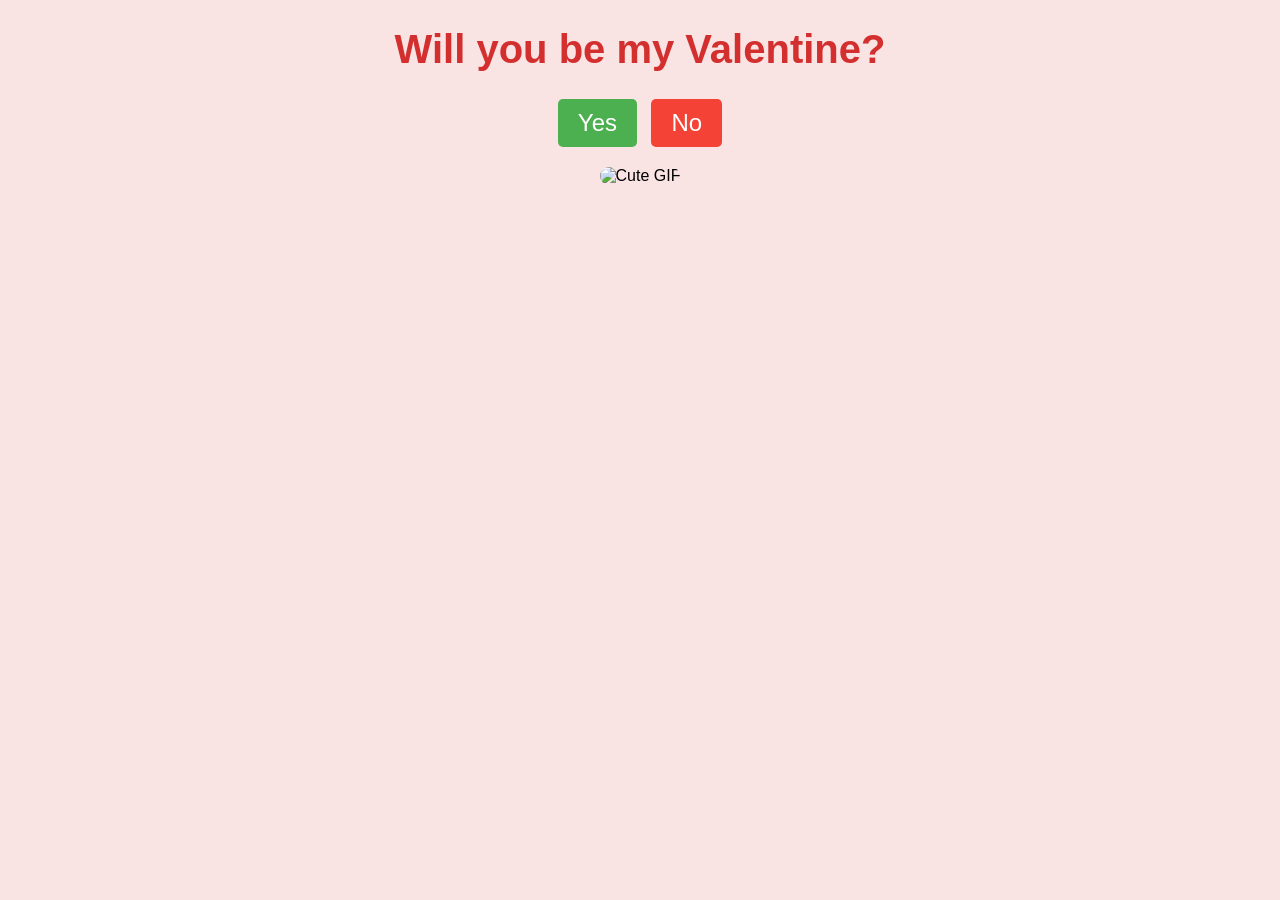
==== question.html @ 601e03f8 "error hosting aku ada ide" ====
<!DOCTYPE html>
<html lang="en">
<head>
    <meta charset="UTF-8">
    <meta name="viewport" content="width=device-width, initial-scale=1.0">
    <title>Will You Be My Valentine?</title>
    <link rel="stylesheet" href="style.css">
</head>
<body>
    <div class="container">
        <h1>Will you be my Valentine?</h1>
        <div class="buttons">
            <button class="yes-button" onclick="handleYesClick()">Yes</button>
            <button class="no-button" onclick="handleNoClick()">No</button>
        </div>
        <div class="gif_container">
            <img id="playButton" src="https://media1.giphy.com/media/v1.Y2lkPTc5MGI3NjExbW5lenZyZHI5OXM2eW95b3pmMG40cWVrMDhtNjVuM3A4dGNxa2g2dSZlcD12MV9pbnRlcm5hbF9naWZfYnlfaWQmY3Q9cw/VM1fcpu2bKs1e2Kdbj/giphy.gif" alt="Cute GIF">
        </div>
        <!-- <h3>Kucingnya di tap dulu</h3> -->
    </div>
    <audio id="musik" src="beabadoobee - Glue Song (Official Music Video).mp3" autoplay loop muted></audio>
    <script>
      document.getElementById("playButton").addEventListener("click", () => {
    const musik = document.getElementById("musik");
    musik.muted = false;
    musik.play().catch(error => console.log("Autoplay gagal:", error));

    // Simpan status agar musik tetap diputar setelah reload
    localStorage.setItem("musicAllowed", "true");
  });

  // Jika sebelumnya musik sudah diizinkan, putar otomatis saat reload
  window.onload = () => {
    if (localStorage.getItem("musicAllowed")) {
      const musik = document.getElementById("musik");
      musik.muted = false;
      musik.play().catch(error => console.log("Autoplay gagal:", error));
    }
  };
    </script>
    

 <script>
  function handleYesClick() {
       window.location.href = "yes_page.html";
   }
 </script>
      
      
      
    <script src="script.js"></script>
</body>
</html>
---- style.css ----
body {
       display: flex;
       
       
       height: 100vh;
       margin: 0;
       background-color: #f9e3e3;
       font-family: 'Arial', sans-serif;
       flex-direction: column;
     }
     
     .container {
       text-align: center;
     }
     
     h1 {
       font-size: 2.5em;
       color: #d32f2f;
     }
     h3 {
       font-size: 2.5em;
       color: #d32f2f;
     }
     
     .buttons {
       margin-top: 20px;
     }
     
     .yes-button {
       font-size: 1.5em;
       padding: 10px 20px;
       margin-right: 10px;
       background-color: #4caf50;
       color: white;
       border: none;
       border-radius: 5px;
       cursor: pointer;
     }
     
     .no-button {
       font-size: 1.5em;
       padding: 10px 20px;
       background-color: #f44336;
       color: white;
       border: none;
       border-radius: 5px;
       cursor: pointer;
     }
     
     .gif_container img {
       max-width: 100%;
       height: auto;
       border-radius: 10px;
       margin-top: 20px;
     }
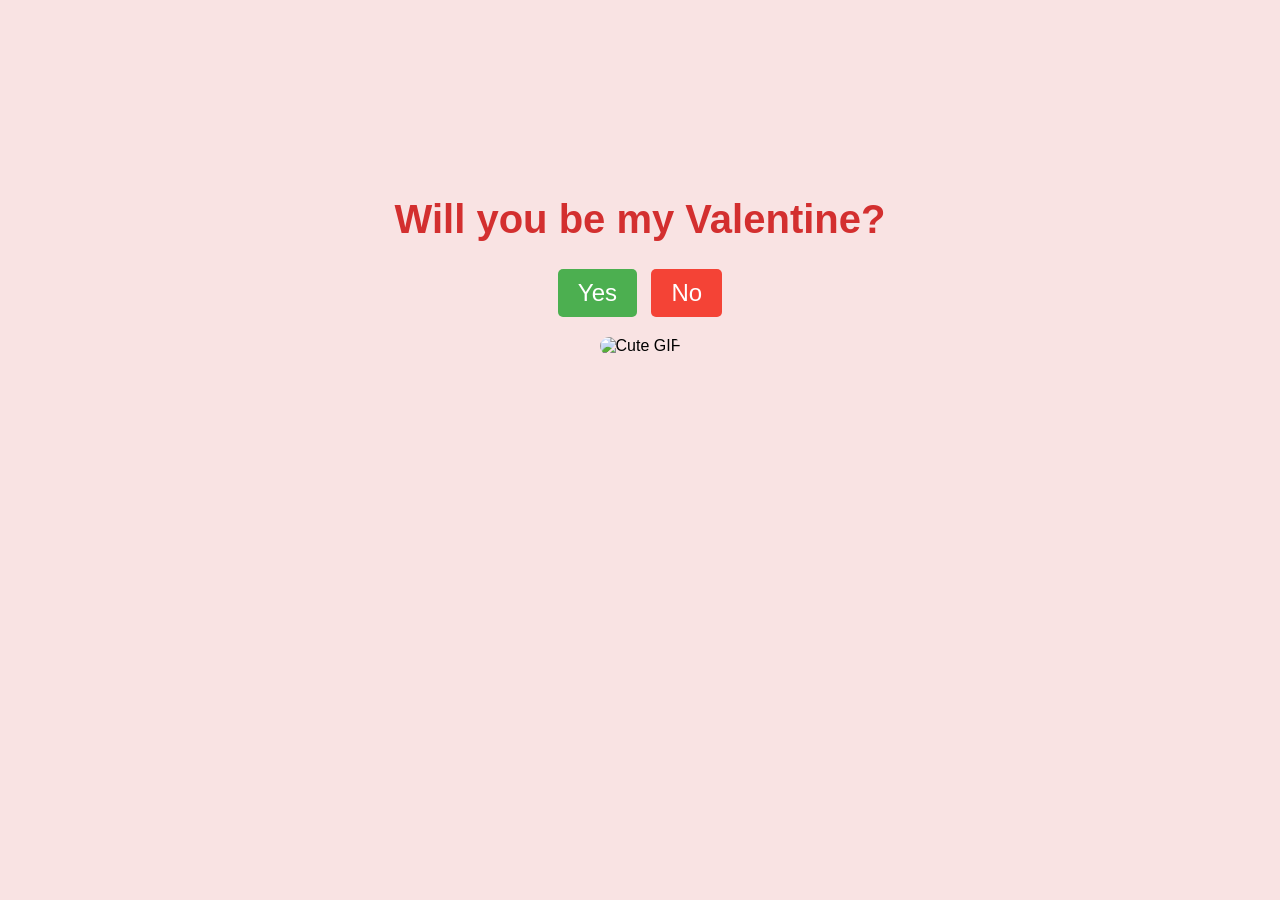
==== commit 683e7bb7: "aduhai" ====
--- a/question.html
+++ b/question.html
@@ -8,6 +8,9 @@
     <link rel="stylesheet" href="style.css">
 </head>
 <body>
+  <div style="margin-bottom: 170px;">
+
+  </div>
     <div class="container">
         <h1>Will you be my Valentine?</h1>
         <div class="buttons">
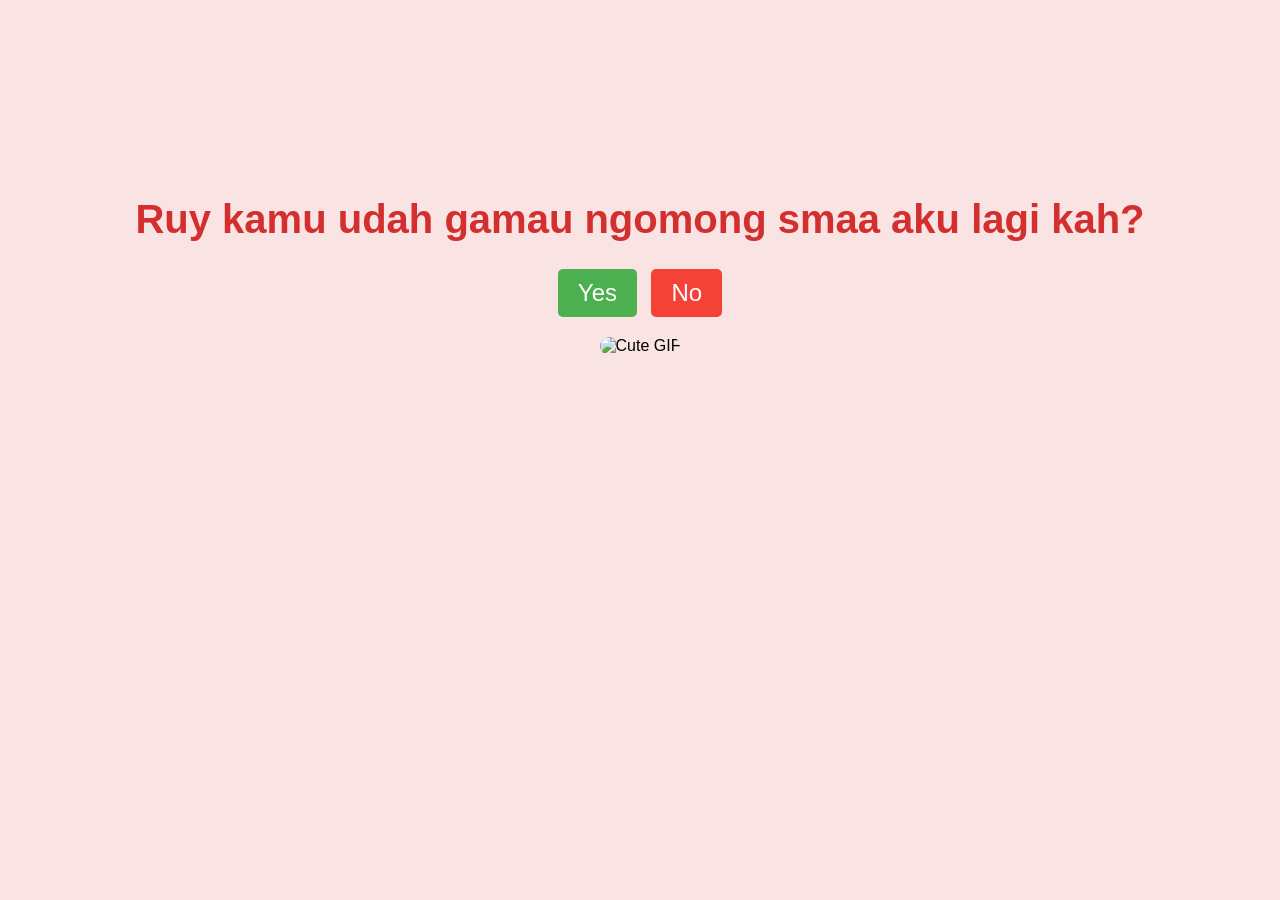
==== commit 4ca9fe21: "ruy" ====
--- a/question.html
+++ b/question.html
@@ -12,7 +12,7 @@
 
   </div>
     <div class="container">
-        <h1>Will you be my Valentine?</h1>
+        <h1>Ruy kamu udah gamau ngomong smaa aku lagi kah?</h1>
         <div class="buttons">
             <button class="yes-button" onclick="handleYesClick()">Yes</button>
             <button class="no-button" onclick="handleNoClick()">No</button>
@@ -22,7 +22,8 @@
         </div>
         <!-- <h3>Kucingnya di tap dulu</h3> -->
     </div>
-    <audio id="musik" src="beabadoobee - Glue Song (Official Music Video).mp3" autoplay loop muted></audio>
+    <audio id="musik" src="glue-song.mp3
+.mp3" autoplay loop muted></audio>
     <script>
       document.getElementById("playButton").addEventListener("click", () => {
     const musik = document.getElementById("musik");
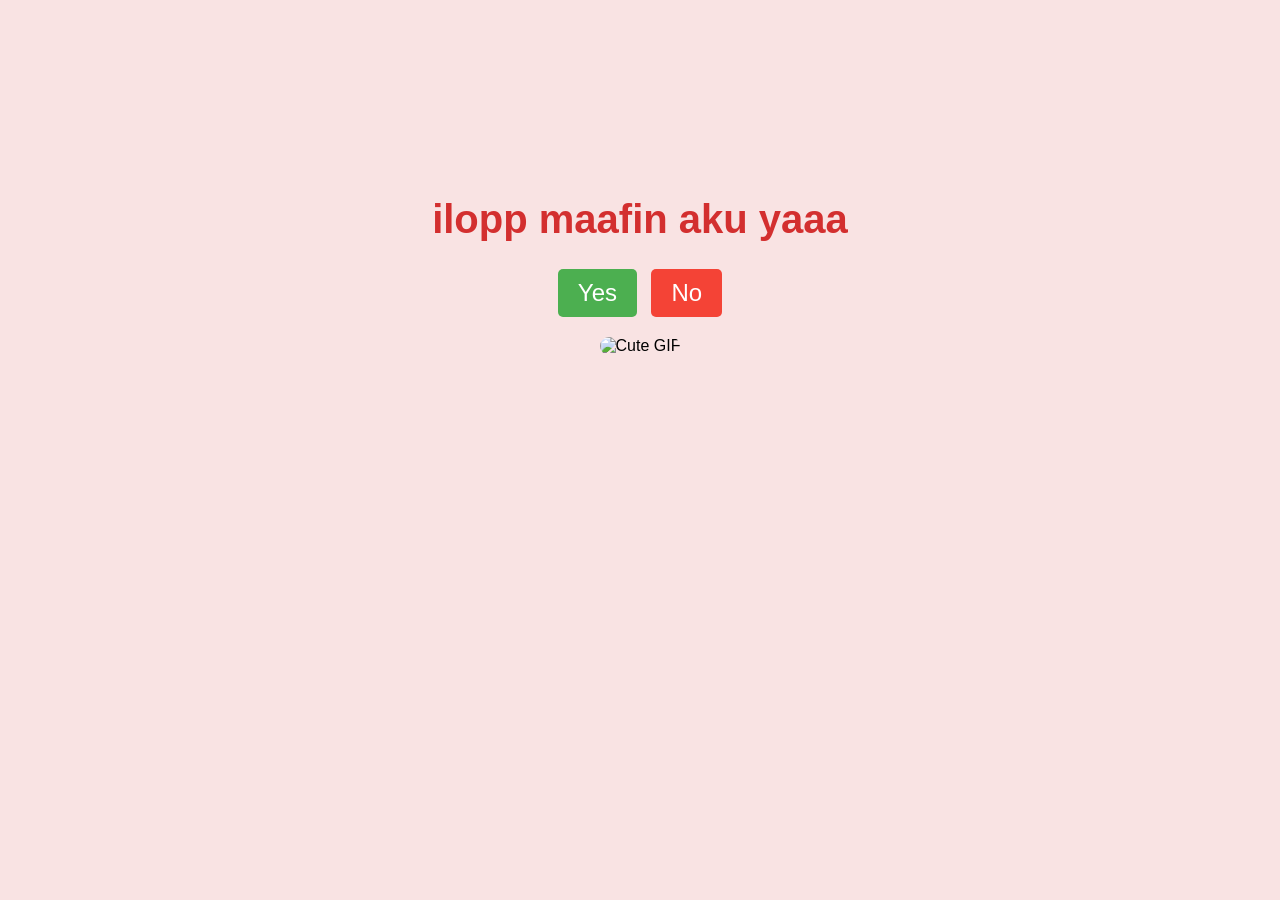
==== commit 6dfa36ee: "aduhai my first girfriend wak" ====
--- a/question.html
+++ b/question.html
@@ -12,7 +12,7 @@
 
   </div>
     <div class="container">
-        <h1>Ruy kamu udah gamau ngomong smaa aku lagi kah?</h1>
+        <h1>ilopp maafin aku yaaa</h1>
         <div class="buttons">
             <button class="yes-button" onclick="handleYesClick()">Yes</button>
             <button class="no-button" onclick="handleNoClick()">No</button>
